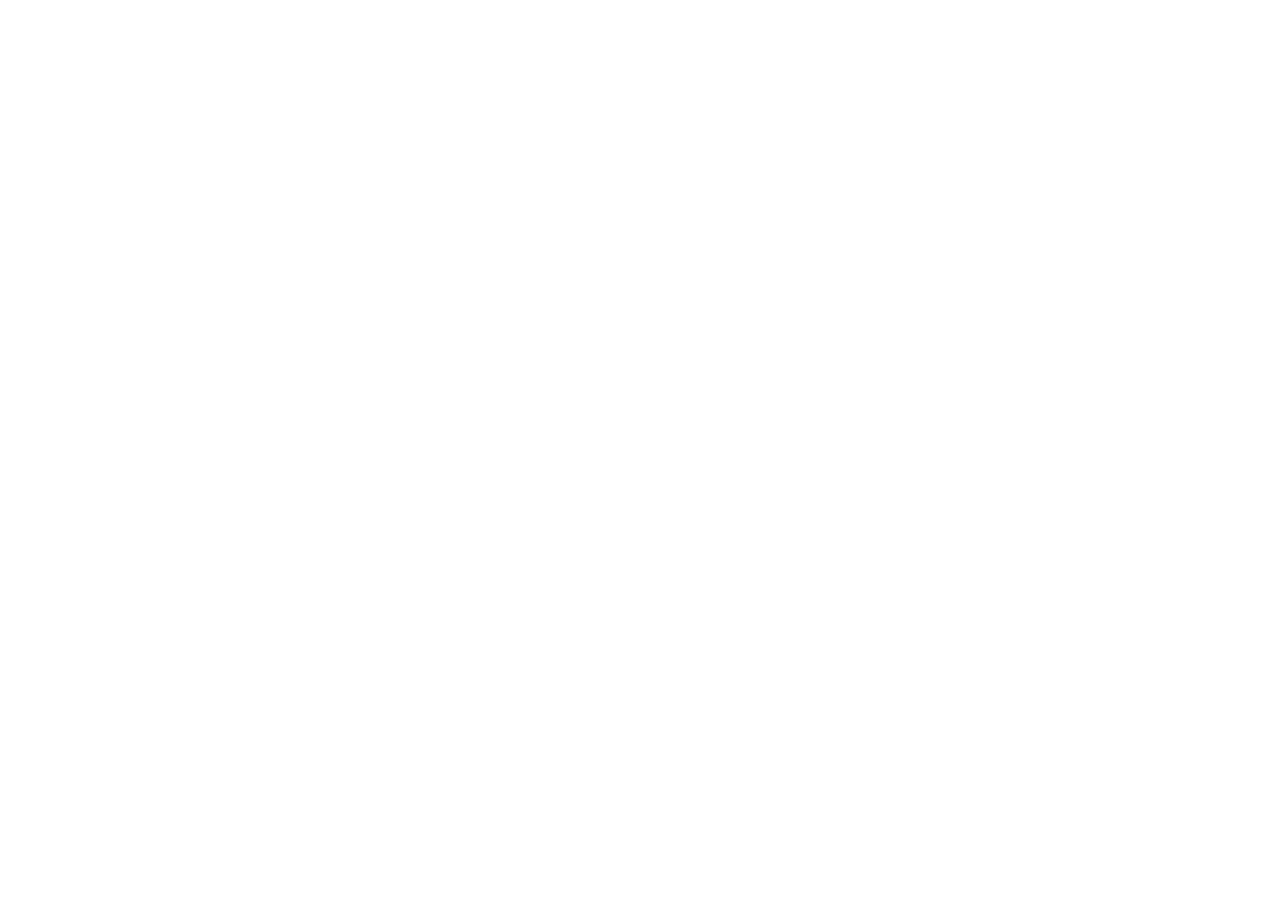
==== about.html @ 9cac047c "Add files via upload" ====
<!DOCTYPE html>
<html lang="en">
<head>
    <meta charset="UTF-8">
    <meta name="viewport" content="width=device-width, initial-scale=1.0">
    <title>Document</title>
</head>
<body>
    
</body>
</html>
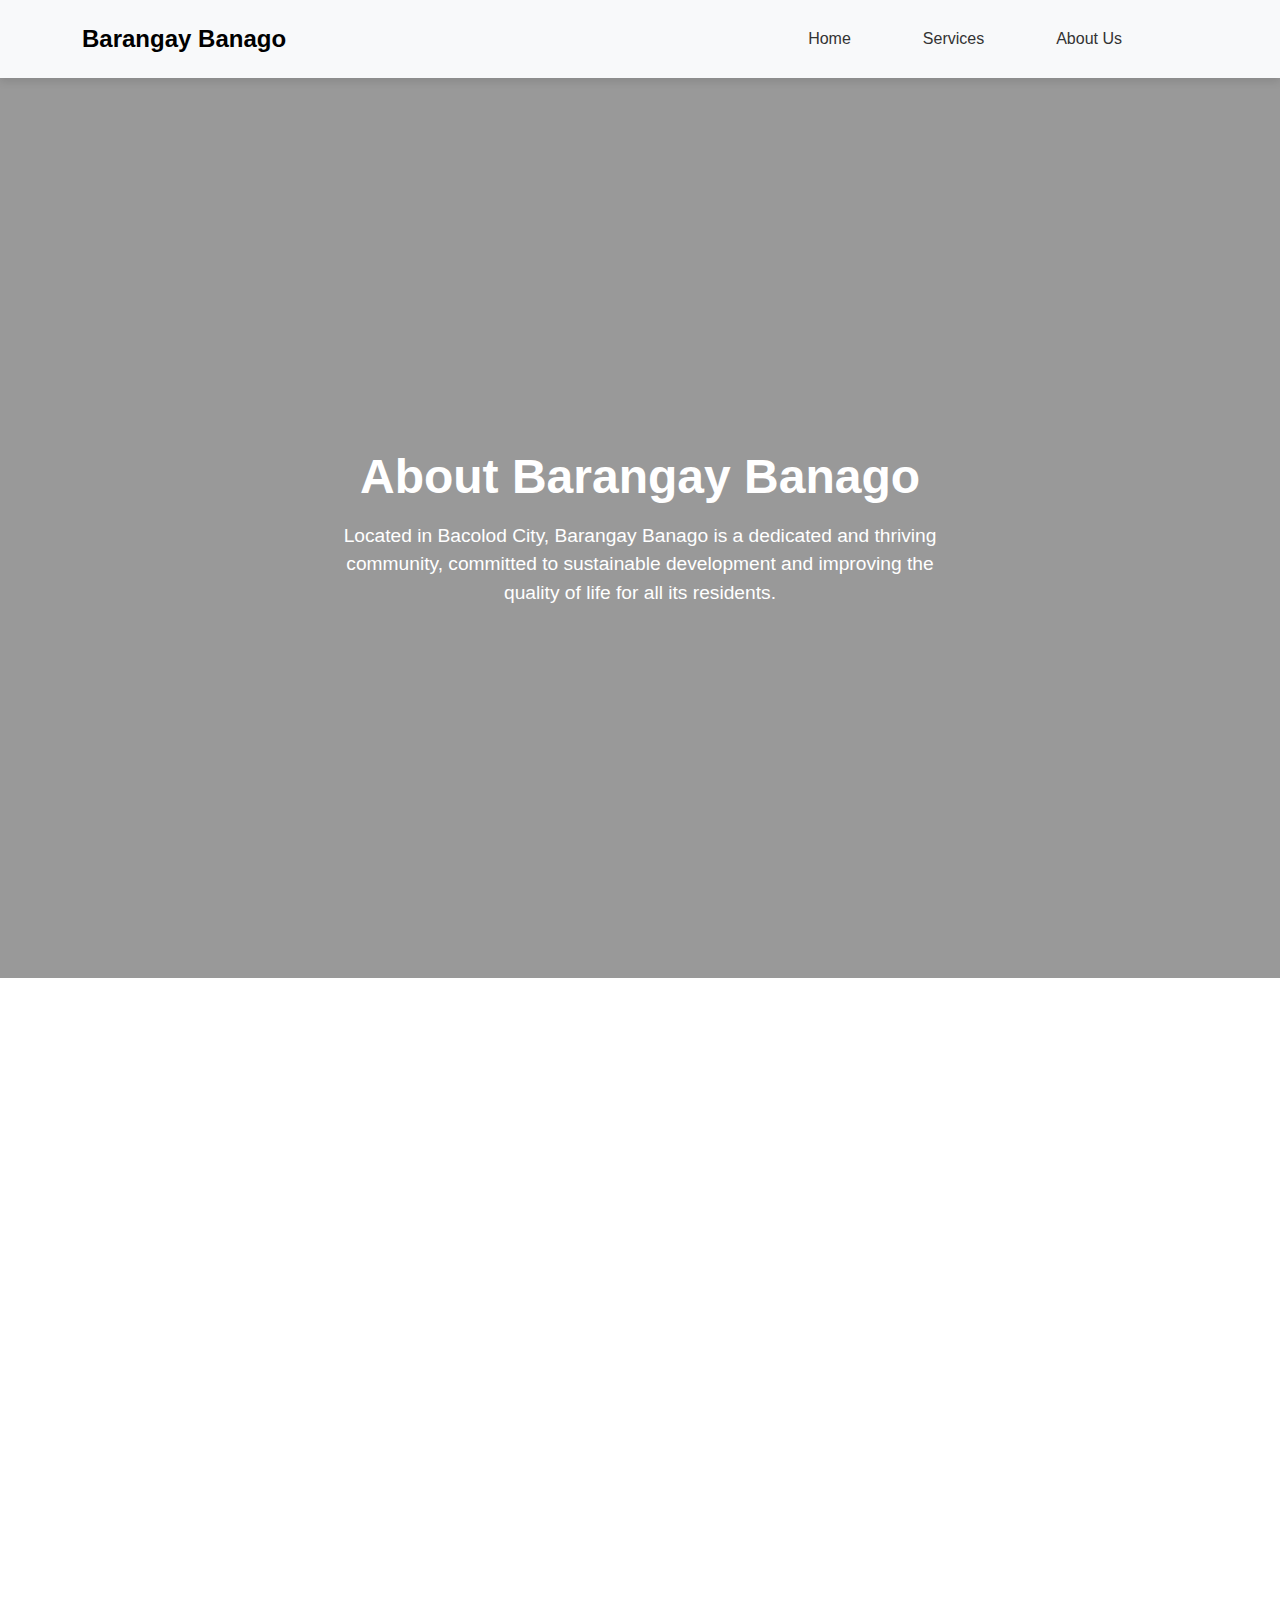
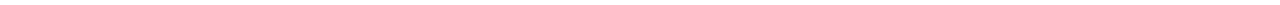
==== commit 76a0c1dd: "Add files via upload" ====
--- a/about.html
+++ b/about.html
@@ -3,9 +3,72 @@
 <head>
     <meta charset="UTF-8">
     <meta name="viewport" content="width=device-width, initial-scale=1.0">
-    <title>Document</title>
+    <title>Barangay Banago - About Us</title>
+    <link href="https://cdn.jsdelivr.net/npm/bootstrap@5.3.0/dist/css/bootstrap.min.css" rel="stylesheet">
+    <link rel="stylesheet" href="style.css">
 </head>
 <body>
-    
+    <nav class="navbar navbar-expand-lg navbar-light bg-light py-3">
+        <div class="container">
+            <a class="navbar-brand" href="#">Barangay Banago</a>
+            <button class="navbar-toggler" type="button" data-bs-toggle="collapse" data-bs-target="#navbarNav" aria-controls="navbarNav" aria-expanded="false" aria-label="Toggle navigation">
+                <span class="navbar-toggler-icon"></span>
+            </button>
+            <div class="collapse navbar-collapse" id="navbarNav">
+                <ul class="navbar-nav ms-auto mx-5">
+                    <li class="nav-item">
+                        <a class="nav-link" href="index.html">Home</a>
+                    </li>
+                    <li class="nav-item">
+                        <a class="nav-link" href="services.html">Services</a>
+                    </li>
+                    <li class="nav-item">
+                        <a class="nav-link" href="about.html">About Us</a>
+                    </li>
+                </ul>
+            </div>
+        </div>
+    </nav>
+
+    <div class="hero">
+        <div>
+            <h1>About Barangay Banago</h1>
+            <p>Located in Bacolod City, Barangay Banago is a dedicated and thriving community, committed to sustainable development and improving the quality of life for all its residents.</p>
+        </div>
+    </div>
+
+    <div class="container mt-5">
+        <div class="row">
+            <div class="col-md-6">
+                <h2>Our Mission</h2>
+                <p>To cultivate a safe, inclusive, and prosperous community by providing essential services, supporting education and growth, and fostering a culture of unity and collaboration among residents.</p>
+            </div>
+            <div class="col-md-6">
+                <h2>Our Vision</h2>
+                <p>Barangay Banago envisions a community that thrives on diversity, innovation, and shared values, working together to create a sustainable and progressive future for all generations.</p>
+            </div>
+        </div>
+
+        <h2 class="mt-5">Our Values</h2>
+        <ul>
+            <li><strong>Community First:</strong> We prioritize the needs and well-being of our residents above all else.</li>
+            <li><strong>Transparency and Integrity:</strong> We are committed to maintaining transparency in our actions and upholding the highest standards of integrity.</li>
+            <li><strong>Empowerment and Education:</strong> We believe in empowering our citizens through knowledge, skills, and opportunities for growth.</li>
+            <li><strong>Environmental Stewardship:</strong> We actively work to protect and sustain our environment for future generations.</li>
+        </ul>
+
+        <h2 class="mt-5">Barangay Officials</h2>
+        <p>Our barangay is led by a dedicated team of officials who work tirelessly to serve the needs of the community:</p>
+        <ul>
+            <li>Barangay Captain: John Doe</li>
+            <li>Barangay Secretary: Jane Smith</li>
+            <li>Barangay Treasurer: Richard Roe</li>
+            <li>Committee on Health and Sanitation: Maria Lopez</li>
+            <li>Committee on Education and Skills Development: Luis Torres</li>
+        </ul>
+    </div>
+
+    <script src="https://cdn.jsdelivr.net/npm/@popperjs/core@2.11.7/dist/umd/popper.min.js"></script>
+    <script src="https://cdn.jsdelivr.net/npm/bootstrap@5.3.0/dist/js/bootstrap.min.js"></script>
 </body>
-</html>+</html>
--- a/style.css
+++ b/style.css
@@ -0,0 +1,110 @@
+.nav-item{
+
+    margin-left: 20px;
+    margin-right:20px ;
+}
+html, body {
+    height: 100%; /* Set height to 100% for both html and body */
+    margin: 0; /* Remove default margin */
+}
+
+body {
+    background-image: url('imgs/banago.jpg');
+    background-repeat: no-repeat;
+    background-size: cover;
+    background-attachment: fixed; /* Keeps the background fixed in place */
+    background-position: center; /* Centers the background image */
+    font-family: 'Open Sans', sans-serif;
+    color: white;
+    margin: 0;
+    min-height: 100vh; /* Ensures it covers at least the viewport height */
+}
+
+.container-fluid {
+    background-color: rgba(255, 255, 255, 0);
+    padding: 20px; 
+    color: black; 
+    text-shadow: 1px 1px 5px rgba(0, 0, 0, 0.5); 
+    border-radius: 10px; 
+}
+.nav-item:hover{
+    font-weight: bold;
+    color: gold;
+}
+/* Hero section with background */
+.hero {
+    background: linear-gradient(rgba(0, 0, 0, 0.4), rgba(0, 0, 0, 0.4)), url('your-background-image.jpg') center center / cover no-repeat;
+    color: white;
+    display: flex;
+    align-items: center;
+    justify-content: center;
+    text-align: center;
+    min-height: 100vh; /* Ensures it fills at least the viewport height */
+    width: 100%;
+    padding: 100px 20px; /* Adjust padding to your needs */
+    box-sizing: border-box;
+}
+.hero h1 {
+    font-size: 3rem;
+    font-weight: bold;
+    margin-bottom: 1rem;
+}
+
+.hero p {
+    font-size: 1.2rem;
+    max-width: 600px;
+    margin: 0 auto;
+}
+
+/* Navbar styling */
+.navbar {
+    box-shadow: 0 4px 8px rgba(0, 0, 0, 0.1);
+}
+
+.navbar-brand {
+    font-weight: bold;
+    font-size: 1.5rem;
+}
+
+.navbar-nav .nav-link {
+    color: #333;
+    font-weight: 500;
+    margin-left: 1rem;
+}
+
+.navbar-nav .nav-link:hover {
+    color: #007bff;
+}
+
+/* Button styling */
+.btn-outline-primary {
+    color: #007bff;
+    border-color: #007bff;
+}
+
+.btn-outline-primary:hover {
+    background-color: #007bff;
+    color: #fff;
+}
+
+/* Modal styling */
+.modal-content {
+    border-radius: 10px;
+}
+
+.modal-header {
+    background-color: #f8f9fa;
+}
+
+.modal-title {
+    font-weight: bold;
+}
+
+.modal-body .form-label {
+    font-weight: 500;
+}
+
+/* Additional utility classes */
+.mt-5 {
+    margin-top: 3rem;
+}
